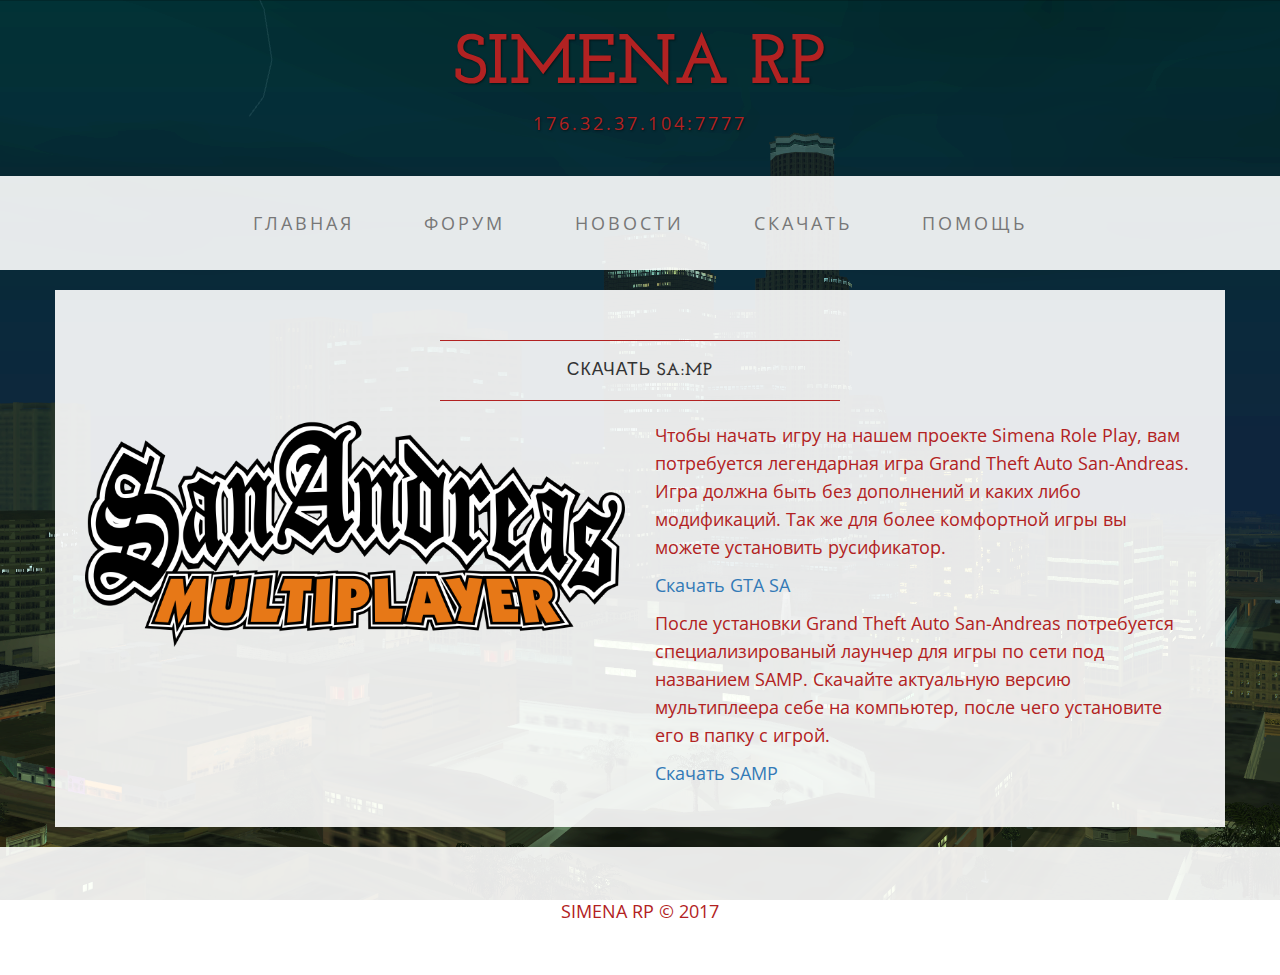
==== download.html @ e6e7adaf "Update download.html" ====
<!DOCTYPE html>
<html lang="en">

<head>

    <meta charset="utf-8">
    <meta http-equiv="X-UA-Compatible" content="IE=edge">
    <meta name="viewport" content="width=device-width, initial-scale=1">
    <meta name="description" content="">
    <meta name="author" content="">
<link rel="shortcut icon" href="/img/favicon.ico" type="image/x-icon">
    <title>Simena RP- Скачать</title>

    <!-- Bootstrap Core CSS -->
    <link href="css/bootstrap.min.css" rel="stylesheet">

    <!-- Custom CSS -->
    <link href="css/business-casual.css" rel="stylesheet">

    <!-- Fonts -->
    <link href="http://fonts.googleapis.com/css?family=Open+Sans:300italic,400italic,600italic,700italic,800italic,400,300,600,700,800" rel="stylesheet" type="text/css">
    <link href="http://fonts.googleapis.com/css?family=Josefin+Slab:100,300,400,600,700,100italic,300italic,400italic,600italic,700italic" rel="stylesheet" type="text/css">

    <!-- HTML5 Shim and Respond.js IE8 support of HTML5 elements and media queries -->
    <!-- WARNING: Respond.js doesn't work if you view the page via file:// -->
    <!--[if lt IE 9]>
        <script src="https://oss.maxcdn.com/libs/html5shiv/3.7.0/html5shiv.js"></script>
        <script src="https://oss.maxcdn.com/libs/respond.js/1.4.2/respond.min.js"></script>
    <![endif]-->

</head>

<body>

    <div class="brand">SIMENA RP</div>
    <div class="address-bar">176.32.37.104:7777</div>

    <!-- Navigation -->
    <nav class="navbar navbar-default" role="navigation">
        <div class="container">
            <!-- Brand and toggle get grouped for better mobile display -->
            <div class="navbar-header">
                <button type="button" class="navbar-toggle" data-toggle="collapse" data-target="#bs-example-navbar-collapse-1">
                    <span class="sr-only">Toggle navigation</span>
                    <span class="icon-bar"></span>
                    <span class="icon-bar"></span>
                    <span class="icon-bar"></span>
                </button>
                <!-- navbar-brand is hidden on larger screens, but visible when the menu is collapsed -->
                <a class="navbar-brand" href="index.html">Simena RP</a>
            </div>
            <!-- Collect the nav links, forms, and other content for toggling -->
            <div class="collapse navbar-collapse" id="bs-example-navbar-collapse-1">
                <ul class="nav navbar-nav">
                    <li>
                        <a href="index.html">Главная</a>
                    </li>
                     <li>
                        <a href="">Форум</a>
                    </li>
					<li>
                        <a href="news.html">Новости</a>
                    </li>
                    <li>
                        <a href="download.html">Скачать</a>
                    </li>
                    <li>
                        <a href="help.html">Помощь</a>
                    </li>
                </ul>
            </div>
            <!-- /.navbar-collapse -->
        </div>
        <!-- /.container -->
    </nav>

    <div class="container">

        <div class="row">
            <div class="box">
                <div class="col-lg-12">
                    <hr>
                    <h2 class="intro-text text-center">Скачать
                        <strong>SA:MP</strong>
                    </h2>
                    <hr>
                </div>
                <div class="col-md-6">
                    <img class="img-responsive img-border-left" src="img/12287703.png" alt="">
                </div>
                <div class="col-md-6">
			
                    <p>Чтобы начать игру на нашем проекте Simena Role Play, вам потребуется легендарная игра Grand Theft Auto San-Andreas. Игра должна быть без дополнений и каких либо модификаций. Так же для более комфортной игры вы можете установить русификатор.</p>
                    <p><a href="img/GTA SA.torrent" download>Скачать GTA SA</a>
					<p>После установки Grand Theft Auto San-Andreas потребуется специализированый лаунчер для игры по сети под названием SAMP. Скачайте актуальную версию мультиплеера себе на компьютер, после чего установите его в папку с игрой.</p>
			<p><a href="img/GTA SA.torrent" download>Скачать SAMP</a>
                </div>
                <div class="clearfix"></div>
            </div>
        </div>

                

    </div>
    <!-- /.container -->

    <footer>
        <div class="container">
            <div class="row">
                <div class="col-lg-12 text-center">
                    <p>SIMENA RP &copy; 2017</p>
                </div>
            </div>
        </div>
    </footer>

    <!-- jQuery -->
    <script src="js/jquery.js"></script>

    <!-- Bootstrap Core JavaScript -->
    <script src="js/bootstrap.min.js"></script>

</body>

</html>
---- css/business-casual.css ----
/*!
 * Start Bootstrap - Business Casual Bootstrap Theme (http://startbootstrap.com)
 * Code licensed under the Apache License v2.0.
 * For details, see http://www.apache.org/licenses/LICENSE-2.0.
 */

body {
    font-family: "Open Sans","Helvetica Neue",Helvetica,Arial,sans-serif;
    background: url('../img/bg.jpg') no-repeat center center fixed;
    -webkit-background-size: cover;
    -moz-background-size: cover;
    background-size: cover;
    -o-background-size: cover;
}

h1,
h2,
h3,
h4,
h5,
h6 {
    text-transform: uppercase;
    font-family: "Josefin Slab","Helvetica Neue",Helvetica,Arial,sans-serif;
    font-weight: 700;
    letter-spacing: 1px;
}

p {
    font-size: 1.25em;
    line-height: 1.6;
    color: firebrick;
}

hr {
    max-width: 400px;
    border-color: firebrick;
}

.brand,
.address-bar {
    display: none;
}

.navbar-brand {
    text-transform: uppercase;
    font-weight: 900;
    letter-spacing: 2px;
}

.navbar-nav {
    text-transform: uppercase;
    font-weight: 400;
    letter-spacing: 3px;
}

.img-full {
    min-width: 100%;
}

.brand-before,
.brand-name {
    text-transform: capitalize;
}

.brand-before {
    margin: 15px 0;
}

.brand-name {
    margin: 0;
    font-size: 4em;
}

.tagline-divider {
    margin: 15px auto 3px;
    max-width: 250px;
    border-color: firebrick;
}

.box {
    margin-bottom: 20px;
    padding: 30px 15px;
    background: #fff;
    background: rgba(255,255,255,0.9);
}

.intro-text {
    text-transform: uppercase;
    font-size: 1.25em;
    font-weight: 400;
    letter-spacing: 1px;
}

.img-border {
    float: none;
    margin: 0 auto 0;
    border: #999999 solid 1px;
}

.img-left {
    float: none;
    margin: 0 auto 0;
}

footer {
    background: #fff;
    background: rgba(255,255,255,0.9);
}

footer p {
    margin: 0;
    padding: 50px 0;
}

@media screen and (min-width:768px) {
    .brand {
        display: inherit;
        margin: 0;
        padding: 30px 0 10px;
        text-align: center;
        text-shadow: 1px 1px 2px rgba(0,0,0,0.5);
        font-family: "Josefin Slab","Helvetica Neue",Helvetica,Arial,sans-serif;
        font-size: 5em;
        font-weight: 700;
        line-height: normal;
        color: firebrick;
    }

    .top-divider {
        margin-top: 0;
    }

    .img-left {
        float: left;
        margin-right: 25px;
    }

    .address-bar {
        display: inherit;
        margin: 0;
        padding: 0 0 40px;
        text-align: center;
        text-shadow: 1px 1px 2px rgba(0,0,0,0.5);
        text-transform: uppercase;
        font-size: 1.25em;
        font-weight: 400;
        letter-spacing: 3px;
        color: firebrick;
    }

    .navbar {
        border-radius: 0;
    }

    .navbar-header {
        display: none;
    }

    .navbar {
        min-height: 0;
    }

    .navbar-default {
        border: none;
        background: #fff;
        background: rgba(255,255,255,0.9);
    }

    .nav>li>a {
        padding: 35px;
    }

    .navbar-nav>li>a {
        line-height: normal;
    }

    .navbar-nav {
        display: table;
        float: none;
        margin: 0 auto;
        table-layout: fixed;
        font-size: 1.25em;
    }
}

@media screen and (min-width:1200px) {
    .box:after {
        content: '';
        display: table;
        clear: both;
    }
}
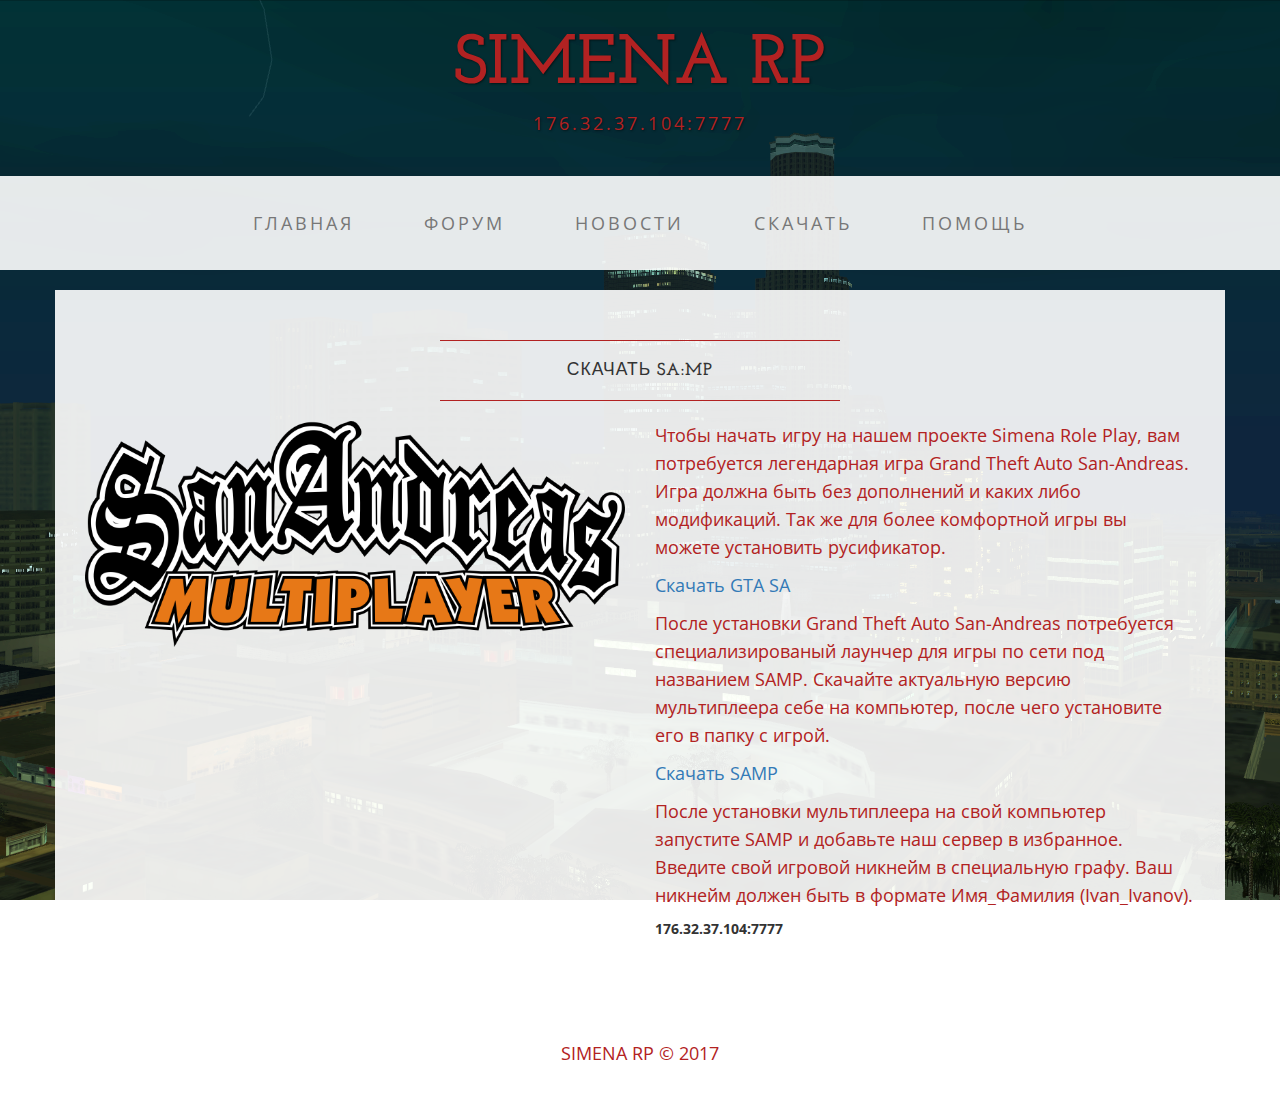
==== commit f02a0313: "Update download.html" ====
--- a/download.html
+++ b/download.html
@@ -93,7 +93,8 @@
                     <p>Чтобы начать игру на нашем проекте Simena Role Play, вам потребуется легендарная игра Grand Theft Auto San-Andreas. Игра должна быть без дополнений и каких либо модификаций. Так же для более комфортной игры вы можете установить русификатор.</p>
                     <p><a href="img/GTA SA.torrent" download>Скачать GTA SA</a>
 					<p>После установки Grand Theft Auto San-Andreas потребуется специализированый лаунчер для игры по сети под названием SAMP. Скачайте актуальную версию мультиплеера себе на компьютер, после чего установите его в папку с игрой.</p>
-			<p><a href="img/GTA SA.torrent" download>Скачать SAMP</a>
+			<p><a href="img/SAMP 0.3.7.torrent" download>Скачать SAMP</a>
+			<p>После установки мультиплеера на свой компьютер запустите SAMP и добавьте наш сервер в избранное. Введите свой игровой никнейм в специальную графу. Ваш никнейм должен быть в формате Имя_Фамилия (Ivan_Ivanov).</p> <strong>176.32.37.104:7777</strong>
                 </div>
                 <div class="clearfix"></div>
             </div>
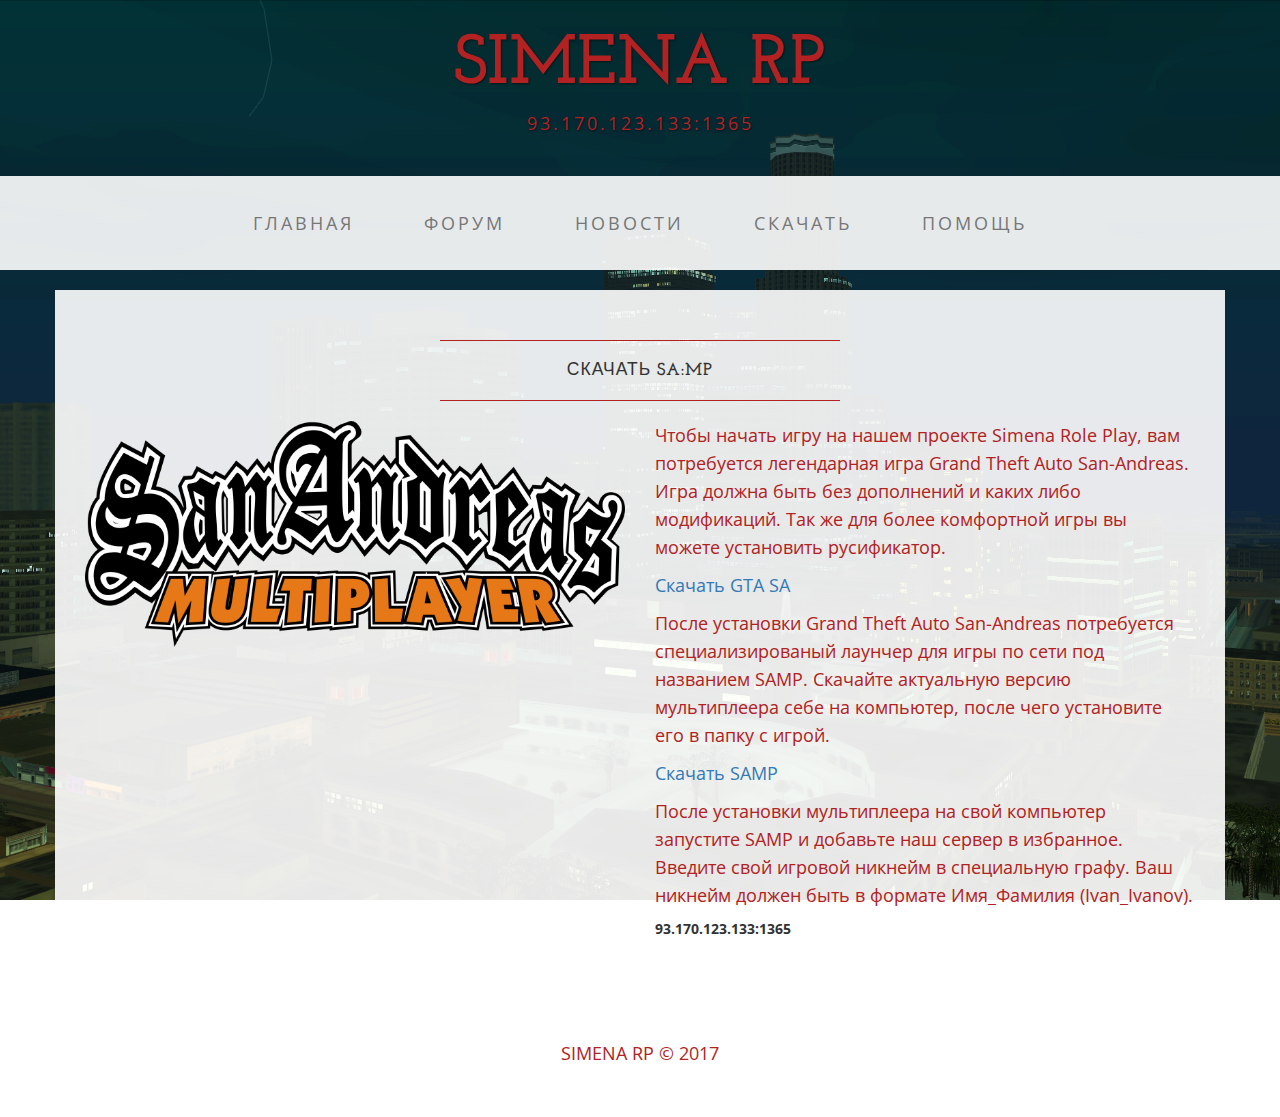
==== commit 100cbf63: "Update download.html" ====
--- a/download.html
+++ b/download.html
@@ -33,7 +33,7 @@
 <body>
 
     <div class="brand">SIMENA RP</div>
-    <div class="address-bar">176.32.37.104:7777</div>
+    <div class="address-bar">93.170.123.133:1365</div>
 
     <!-- Navigation -->
     <nav class="navbar navbar-default" role="navigation">
@@ -94,7 +94,7 @@
                     <p><a href="img/GTA SA.torrent" download>Скачать GTA SA</a>
 					<p>После установки Grand Theft Auto San-Andreas потребуется специализированый лаунчер для игры по сети под названием SAMP. Скачайте актуальную версию мультиплеера себе на компьютер, после чего установите его в папку с игрой.</p>
 			<p><a href="img/SAMP 0.3.7.torrent" download>Скачать SAMP</a>
-			<p>После установки мультиплеера на свой компьютер запустите SAMP и добавьте наш сервер в избранное. Введите свой игровой никнейм в специальную графу. Ваш никнейм должен быть в формате Имя_Фамилия (Ivan_Ivanov).</p> <strong>176.32.37.104:7777</strong>
+			<p>После установки мультиплеера на свой компьютер запустите SAMP и добавьте наш сервер в избранное. Введите свой игровой никнейм в специальную графу. Ваш никнейм должен быть в формате Имя_Фамилия (Ivan_Ivanov).</p> <strong>93.170.123.133:1365</strong>
                 </div>
                 <div class="clearfix"></div>
             </div>
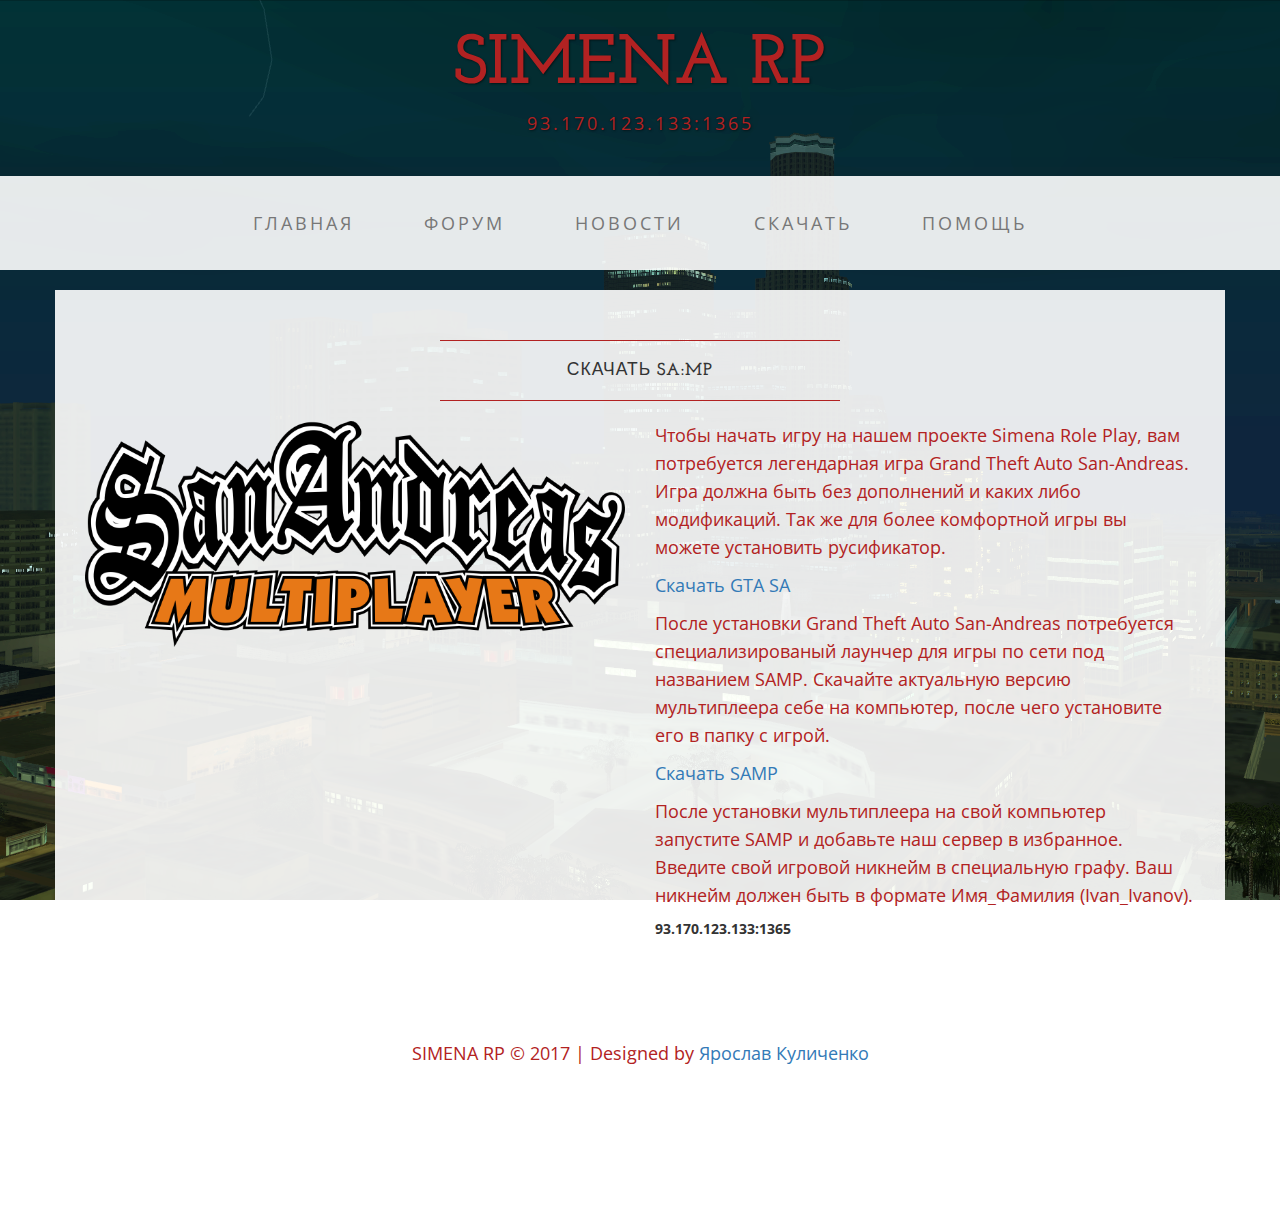
==== commit cc4b24fe: "Update download.html" ====
--- a/download.html
+++ b/download.html
@@ -56,7 +56,7 @@
                         <a href="index.html">Главная</a>
                     </li>
                      <li>
-                        <a href="">Форум</a>
+                        <a href="http://forum-simena-rp.forum2x2.ru/">Форум</a>
                     </li>
 					<li>
                         <a href="news.html">Новости</a>
@@ -109,7 +109,8 @@
         <div class="container">
             <div class="row">
                 <div class="col-lg-12 text-center">
-                    <p>SIMENA RP &copy; 2017</p>
+                                        <p>SIMENA RP &copy; 2017 | Designed by <a href="https://vk.com/yaroslav_kulichenko" target="_parent">Ярослав Куличенко</a></p></p>
+
                 </div>
             </div>
         </div>
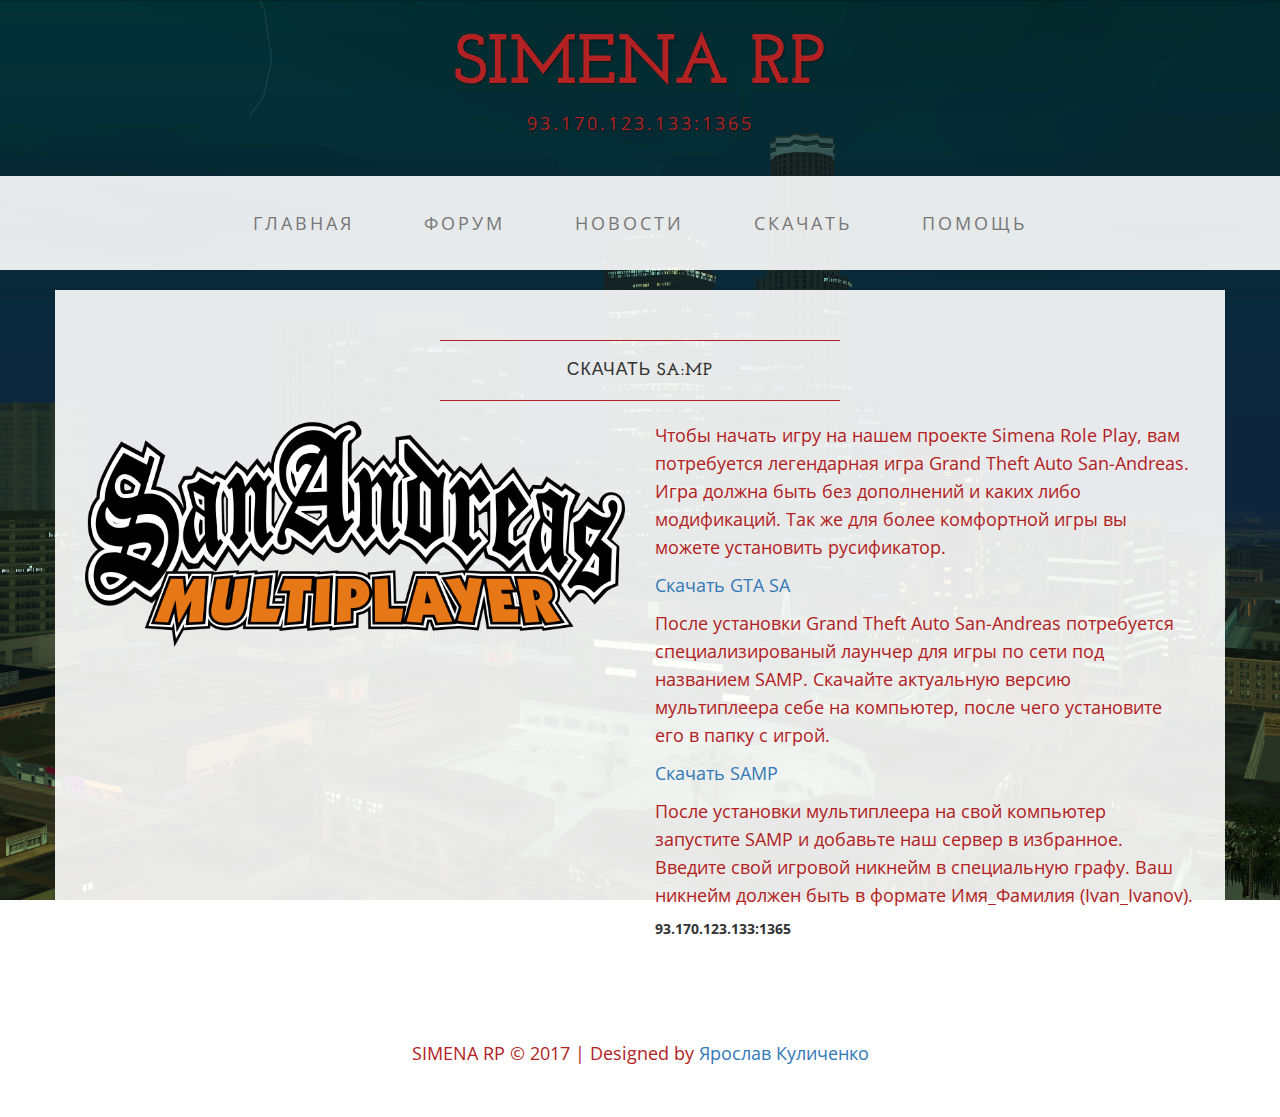
==== commit ed1f638a: "Update download.html" ====
--- a/download.html
+++ b/download.html
@@ -109,7 +109,7 @@
         <div class="container">
             <div class="row">
                 <div class="col-lg-12 text-center">
-                                        <p>SIMENA RP &copy; 2017 | Designed by <a href="https://vk.com/yaroslav_kulichenko" target="_parent">Ярослав Куличенко</a></p></p>
+                     <p>SIMENA RP &copy; 2017 | Designed by <a href="https://vk.com/yaroslav_kulichenko" target="_parent">Ярослав Куличенко</a></p>
 
                 </div>
             </div>
